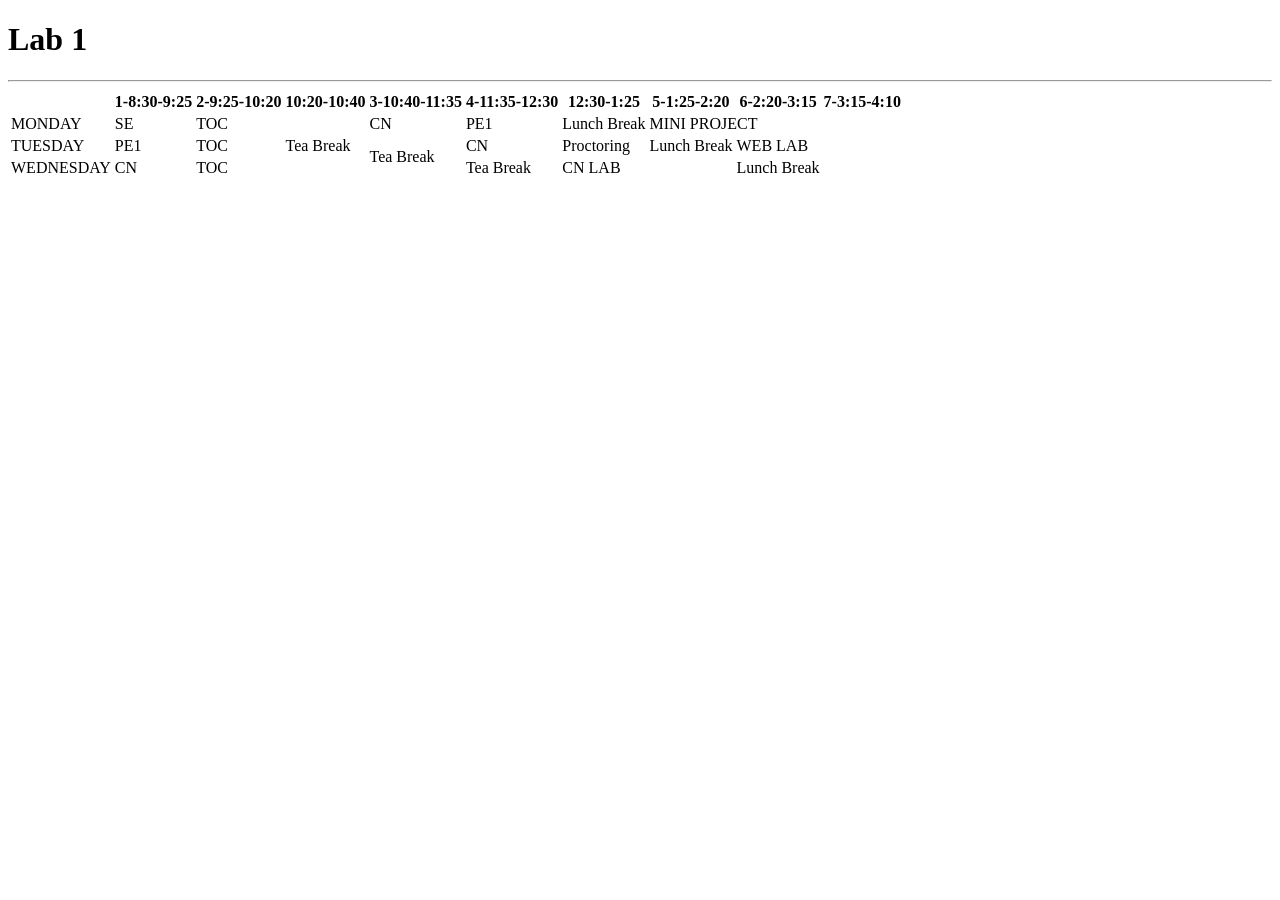
==== lab1.html @ 6777efa6 "Create lab1.html with schedule table" ====
<!DOCTYPE html>
<html>
<head>
	<title>Lab 1</title>
</head>
<body>
  <h1>Lab 1</h1>
  <hr>
  <table>
    <tr>
      <th></th>
      <th>1-8:30-9:25</th>
      <th>2-9:25-10:20</th>
      <th>10:20-10:40</th>
      <th>3-10:40-11:35</th>
      <th>4-11:35-12:30</th>
      <th>12:30-1:25</th>
      <th>5-1:25-2:20</th>
      <th>6-2:20-3:15</th>
      <th>7-3:15-4:10</th>
    </tr>
    <tr>
    	<td>MONDAY</td>
    	<td>SE</td>
    	<td>TOC</td>
    	<td rowspan="6">Tea Break</td>
    	<td>CN</td>
    	<td>PE1</td>
    	<td roowspan="6">Lunch Break</td>
    	<td colspan="2">MINI PROJECT</td>
    </tr>
    <tr>
    	<td>TUESDAY</td>
    	<td>PE1</td>
    	<td>TOC</td>
    	<td rowspan="6">Tea Break</td>
    	<td>CN</td>
    	<td>Proctoring</td>
    	<td roowspan="6">Lunch Break</td>
    	<td colspan="2">WEB LAB</td>
    </tr>
    <tr>
    	<td>WEDNESDAY</td>
    	<td>CN</td>
    	<td>TOC</td>
    	<td rowspan="6">Tea Break</td>
    	<td colspan="2">CN LAB</td>
    	<td roowspan="6">Lunch Break</td>
    </tr>
  </table>

</body>
</html>
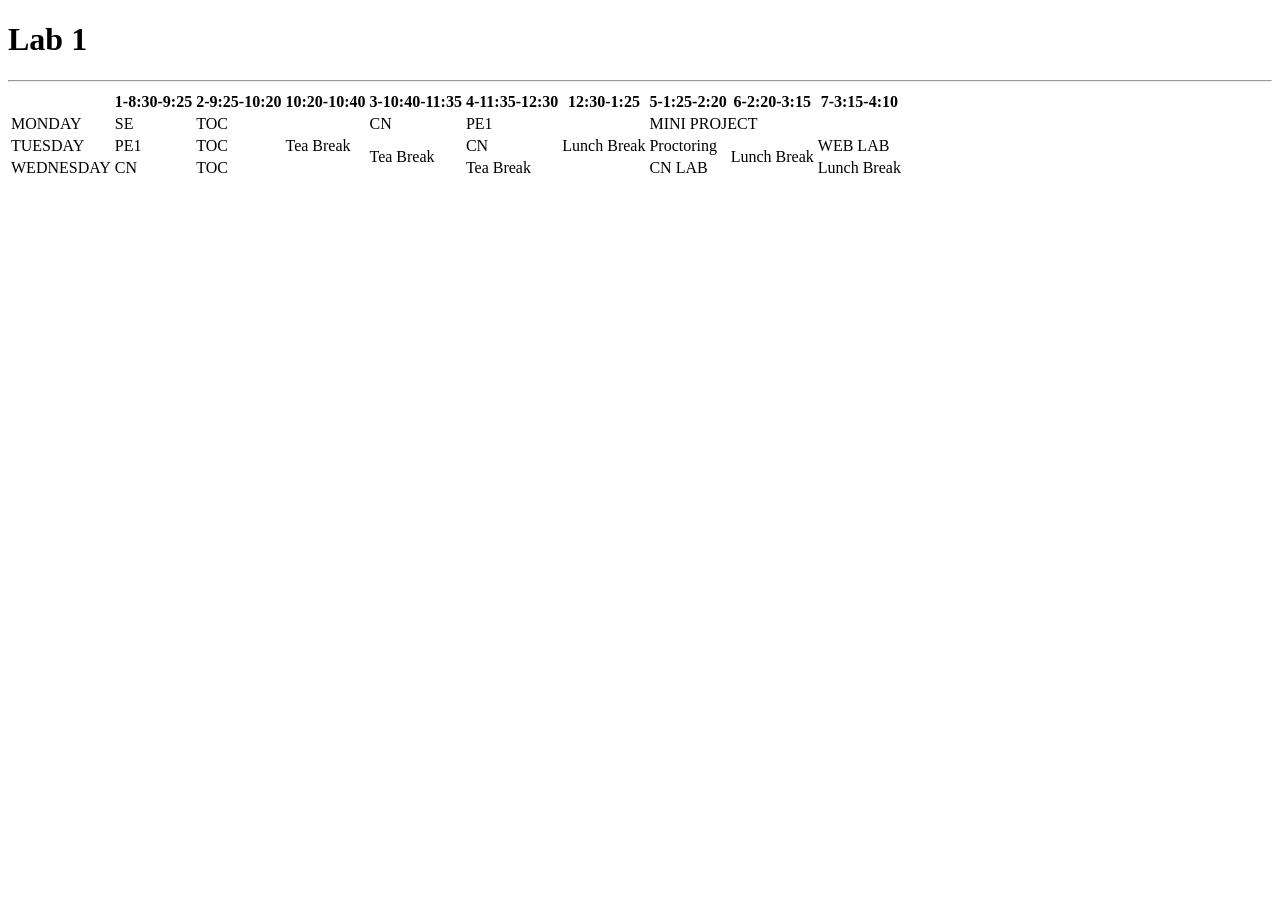
==== commit 7a708485: "Fix typo in rowspan attribute for Lunch Break" ====
--- a/lab1.html
+++ b/lab1.html
@@ -26,7 +26,7 @@
     	<td rowspan="6">Tea Break</td>
     	<td>CN</td>
     	<td>PE1</td>
-    	<td roowspan="6">Lunch Break</td>
+    	<td rowspan="6">Lunch Break</td>
     	<td colspan="2">MINI PROJECT</td>
     </tr>
     <tr>
@@ -36,7 +36,7 @@
     	<td rowspan="6">Tea Break</td>
     	<td>CN</td>
     	<td>Proctoring</td>
-    	<td roowspan="6">Lunch Break</td>
+    	<td rowspan="6">Lunch Break</td>
     	<td colspan="2">WEB LAB</td>
     </tr>
     <tr>
@@ -45,7 +45,7 @@
     	<td>TOC</td>
     	<td rowspan="6">Tea Break</td>
     	<td colspan="2">CN LAB</td>
-    	<td roowspan="6">Lunch Break</td>
+    	<td rowspan="6">Lunch Break</td>
     </tr>
   </table>
 
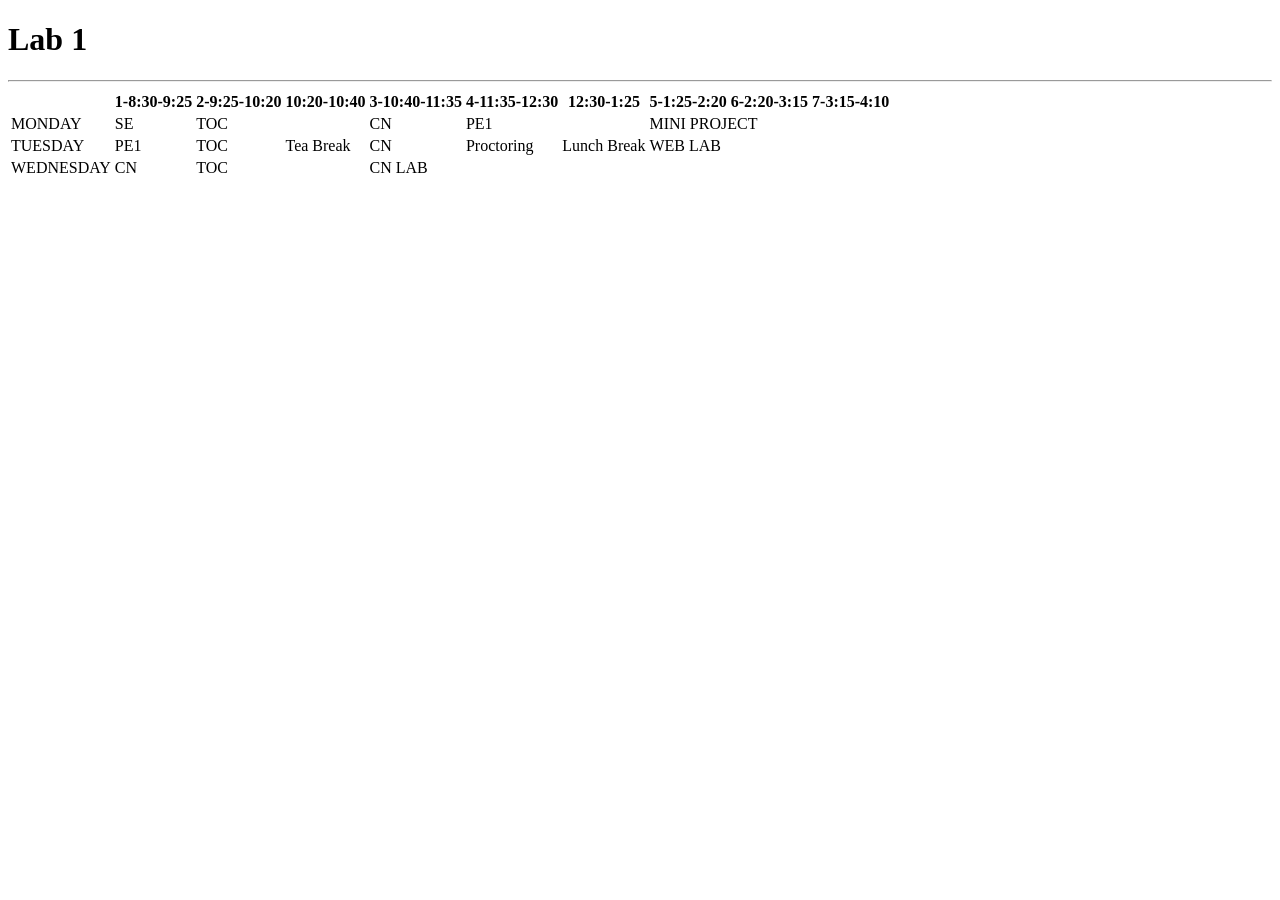
==== commit bda7f17f: "Remove rowspan for breaks in lab1.html Removed rowspan attributes for Tea Break and Lunch Break." ====
--- a/lab1.html
+++ b/lab1.html
@@ -33,19 +33,15 @@
     	<td>TUESDAY</td>
     	<td>PE1</td>
     	<td>TOC</td>
-    	<td rowspan="6">Tea Break</td>
     	<td>CN</td>
     	<td>Proctoring</td>
-    	<td rowspan="6">Lunch Break</td>
     	<td colspan="2">WEB LAB</td>
     </tr>
     <tr>
     	<td>WEDNESDAY</td>
     	<td>CN</td>
     	<td>TOC</td>
-    	<td rowspan="6">Tea Break</td>
     	<td colspan="2">CN LAB</td>
-    	<td rowspan="6">Lunch Break</td>
     </tr>
   </table>
 
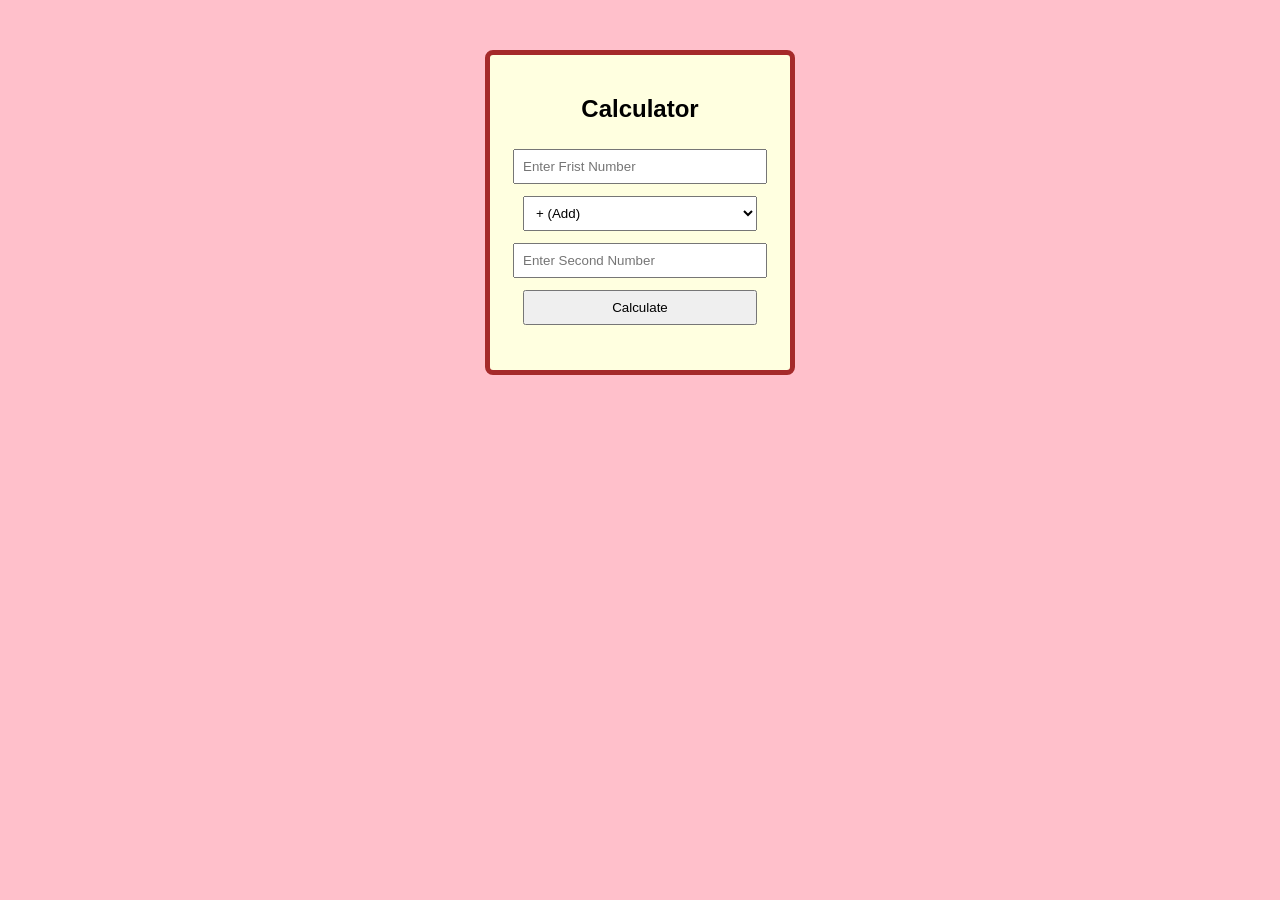
==== commit 48801974: "Update title and add simple calculator functionality" ====
--- a/lab1.html
+++ b/lab1.html
@@ -1,49 +1,82 @@
 <!DOCTYPE html>
 <html>
 <head>
-	<title>Lab 1</title>
+	<title>Simple Calculator</title>
+	<style>
+		body
+		{
+			font-family: Arial;
+		    background-color:pink ;
+		}
+		#calculatorBox
+		{
+			width: 260px;
+			margin: 50px auto;
+			padding: 20px;
+			background-color: lightyellow;
+			border: 5px solid brown;
+			border-radius: 8px;
+			text-align: center;
+		}
+		input, select, button
+		{
+			width:90%;
+			padding:8px;
+			margin:6px 0;
+		}
+	</style>
 </head>
 <body>
-  <h1>Lab 1</h1>
-  <hr>
-  <table>
-    <tr>
-      <th></th>
-      <th>1-8:30-9:25</th>
-      <th>2-9:25-10:20</th>
-      <th>10:20-10:40</th>
-      <th>3-10:40-11:35</th>
-      <th>4-11:35-12:30</th>
-      <th>12:30-1:25</th>
-      <th>5-1:25-2:20</th>
-      <th>6-2:20-3:15</th>
-      <th>7-3:15-4:10</th>
-    </tr>
-    <tr>
-    	<td>MONDAY</td>
-    	<td>SE</td>
-    	<td>TOC</td>
-    	<td rowspan="6">Tea Break</td>
-    	<td>CN</td>
-    	<td>PE1</td>
-    	<td rowspan="6">Lunch Break</td>
-    	<td colspan="2">MINI PROJECT</td>
-    </tr>
-    <tr>
-    	<td>TUESDAY</td>
-    	<td>PE1</td>
-    	<td>TOC</td>
-    	<td>CN</td>
-    	<td>Proctoring</td>
-    	<td colspan="2">WEB LAB</td>
-    </tr>
-    <tr>
-    	<td>WEDNESDAY</td>
-    	<td>CN</td>
-    	<td>TOC</td>
-    	<td colspan="2">CN LAB</td>
-    </tr>
-  </table>
+	<div id="calculatorBox">
+		<h2>Calculator</h2>
+		<input type="number" id="firstNumber" placeholder="Enter Frist Number">
+		<select id="operator">
+			<option value="+">+ (Add)</option>
+			<option value="-">- (Subtract)</option>
+			<option value="*">* (Multiply)</option>
+			<option value="/">/ (Divide)</option>
+		</select>
+		<input type="number" id="secondNumber" placeholder="Enter Second Number">
+		<button onclick="calculate()">Calculate</button>
+		<h3 id="resultText"></h3>
+	</div id="calculatorBox">
 
+	<script>
+		function calculate()
+		{
+			var firstNumber = parseFloat(document.getElementById("firstNumber").value);
+			var secondNumber = parseFloat(document.getElementById("secondNumber").value);
+			var operator = document.getElementById("operator").value;
+			var result;
+
+			if(isNaN(firstNumber) || isNaN(secondNumber))
+			{
+				document.getElementById("resultText").innerText="Please enter both numbers";
+				return;
+			}
+			if(operator == "+")
+			{
+				result = firstNumber + secondNumber;
+			}
+			else if(operator == "-")
+			{
+				result = firstNumber - secondNumber;
+			}
+			else if(operator == "*")
+			{
+				result = firstNumber * secondNumber;
+			}
+			else if(operator == "/")
+			{
+				if(secondNumber == 0)
+				{
+					document.getElementById("resultText").innerText="Cannot divide by Zero";
+					return;
+				}
+				result = firstNumber - secondNumber;
+			}
+			document.getElementById("resultText").innerText="Result = " + result;
+		}
+	</script>
 </body>
 </html>
